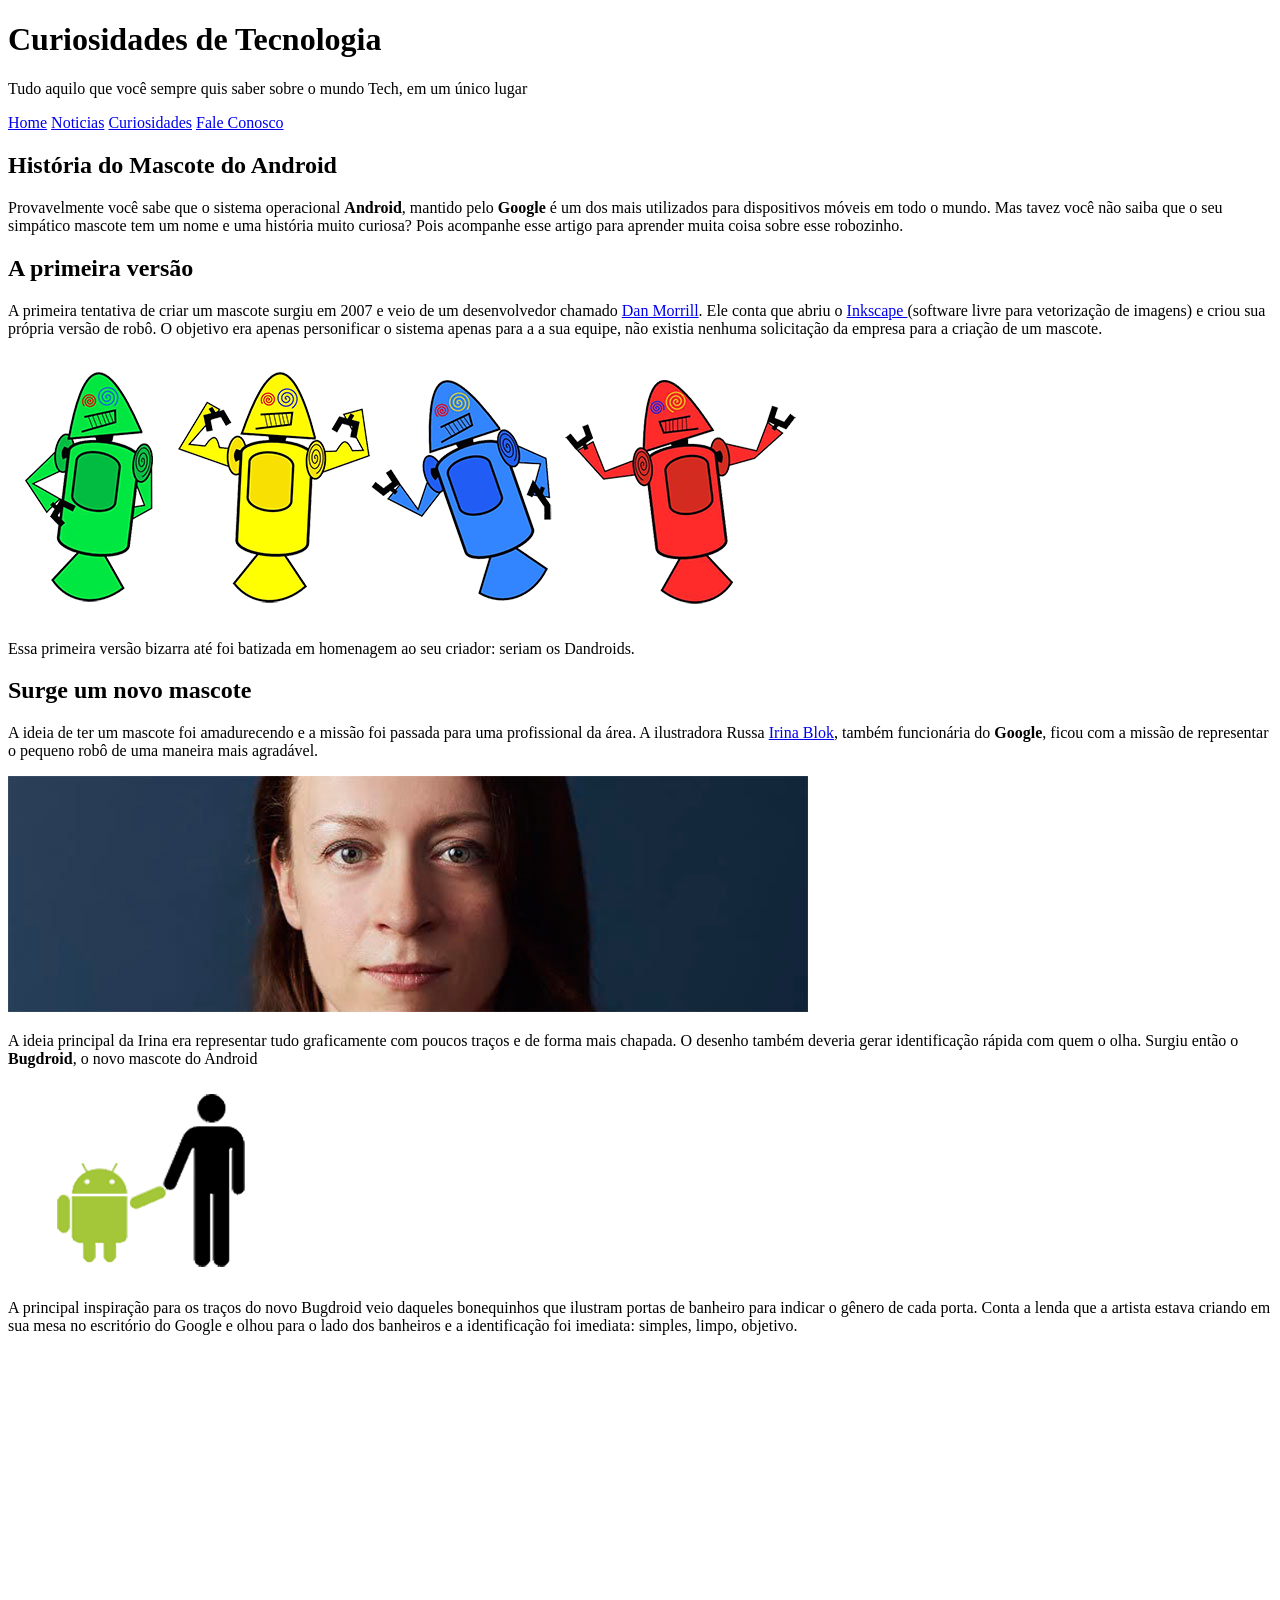
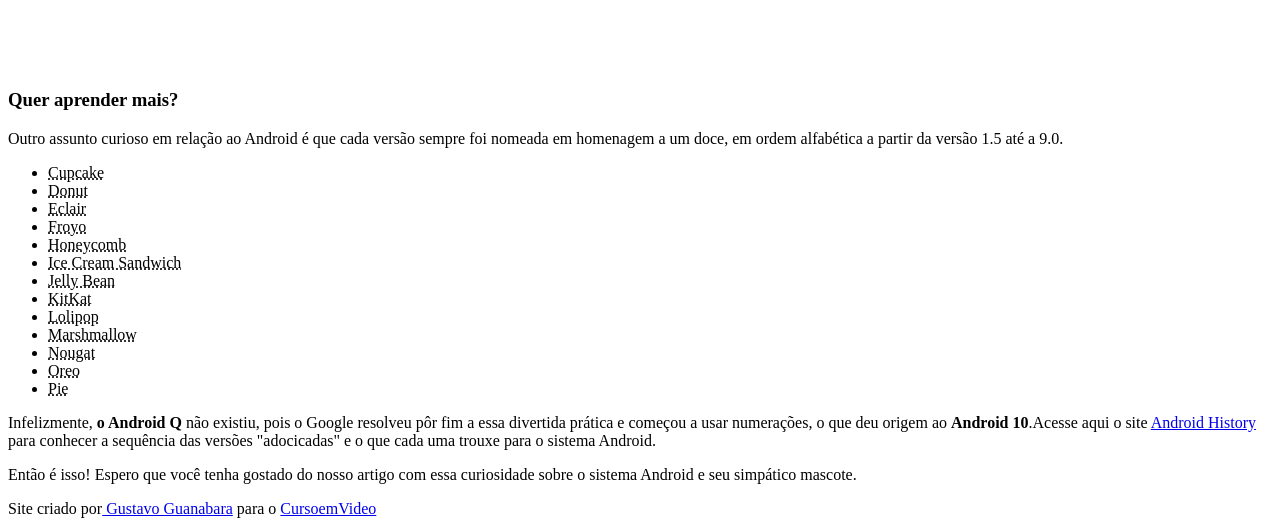
==== index.html @ 8c949e22 "atualizei o nome do index" ====
<!DOCTYPE html>
<html lang="pt-br">
<head>
    <meta charset="UTF-8">
    <meta name="viewport" content="width=device-width, initial-scale=1.0">
    <title>Site Android</title>
    <link rel="shortcut icon" href="./imagens/favicon.ico" type="image/x-icon">
    <link rel="stylesheet" href="style.css">
</head>

<body>
    <header>
        <h1>Curiosidades de Tecnologia</h1>
        <p>Tudo aquilo que você sempre quis saber sobre o mundo Tech, em um único lugar</p>
    </header>
        <nav>
            <a href="#">Home</a>
            <a href="#">Noticias</a>
            <a href="#">Curiosidades</a>
            <a href="#">Fale Conosco</a>
        </nav>
 
<main>
    <article>
    
        <h2>História do Mascote do Android</h2>
        <p>Provavelmente você sabe que o sistema operacional <strong>Android</strong>, mantido pelo <strong>Google</strong> é um dos mais utilizados para dispositivos móveis em todo o mundo. Mas tavez você não saiba que o seu simpático mascote tem um nome e uma história muito curiosa? Pois acompanhe esse artigo para aprender muita coisa sobre esse robozinho.</p>
    
        <h2>A primeira versão</h2>
        <p>A primeira tentativa de criar um mascote surgiu em 2007 e veio de um desenvolvedor chamado <a href="#" class="external">Dan Morrill</a>. Ele conta que abriu o <a href="https://inkscape.org/pt-br/" target="_blank" class="external">Inkscape </a> (software livre para vetorização de imagens) e criou sua própria versão de robô. O objetivo era apenas personificar o sistema apenas para a a sua equipe, não existia nenhuma solicitação da empresa para a criação de um mascote.</p>
    
        <picture>
             <source media="(max-width:500px)" srcset="./imagens/dan-droids-pq.png" type="image/png">
             <img src="./imagens/dan-droids.png" alt="androids">
        </picture>
    
        <p>Essa primeira versão bizarra até foi batizada em homenagem ao seu criador: seriam os Dandroids.</p>
    
        <h2>Surge um novo mascote</h2>
    
         <p>A ideia de ter um mascote foi amadurecendo e a missão foi passada para uma profissional da área. A ilustradora Russa <a href="https://www.irinablok.com/android" target="_blank" rel="next" class="external">Irina Blok</a>, também funcionária do <strong>Google</strong>, ficou com a missão de representar o pequeno robô de uma maneira mais agradável.</p>
    
         <picture>
                <source media="(max-width:500px )" srcset="./imagens/irina-blok-pq.jpg" type="image/jpg">
                 <img src="./imagens/irina-blok.jpg" alt="foto irina-blok">
        </picture>
    
         <p>A ideia principal da Irina era representar tudo graficamente com poucos traços e de forma mais chapada. O desenho também deveria gerar identificação rápida com quem o olha. Surgiu então o<strong> Bugdroid</strong>, o novo mascote do Android</p>
    
        <img class="android" src="./imagens/bugdroid.png"alt="android">
            <p>A principal inspiração para os traços do novo Bugdroid veio daqueles bonequinhos que ilustram portas de banheiro para indicar o gênero de cada porta. Conta a lenda que a artista estava criando em sua mesa no escritório do Google e olhou para o lado dos banheiros e a identificação foi imediata: simples, limpo, objetivo.</p>
                  <div class="video">
                    <iframe width="500" height="315" src="https://www.youtube.com/embed/l2UDgpLz20M?si=Z-oFtTyE2zoHPRi_" title="YouTube video player" frameborder="0" allow="accelerometer; autoplay; clipboard-write; encrypted-media; gyroscope; picture-in-picture; web-share" referrerpolicy="strict-origin-when-cross-origin" allowfullscreen></iframe>
                  </div>
        <aside>
            <h3>Quer aprender mais?</h3>
            <p>Outro assunto curioso em relação ao Android é que cada versão sempre foi nomeada em homenagem a um doce, em ordem alfabética a partir da versão 1.5 até a 9.0.</p>
            <ul>
            <li><abbr title="bolo de copo">Cupcake</abbr>
            <li><abbr title="rosquinha">Donut</abbr>
            <li><abbr title="bomba">Eclair</abbr>
            <li><abbr title="yogurte congelado">Froyo</abbr>
            <li><abbr title="favo de mel">Honeycomb</abbr>
            <li><abbr title="sanduiche de sorvete">Ice Cream Sandwich</abbr>
            <li><abbr title="jujuba">Jelly Bean</abbr>
            <li><abbr title="KitKat">KitKat</abbr>
            <li><abbr title="pirulito">Lolipop</abbr>
            <li><abbr title="Marshmallow">Marshmallow</abbr>
            <li><abbr title="torrone">Nougat</abbr>
            <li><abbr title="oreo">Oreo</abbr>
            <li><abbr title="torta">Pie</abbr>
            </ul>
            <p>Infelizmente, <strong>o Android Q </strong>não existiu, pois o Google resolveu pôr fim a essa divertida prática e começou a usar numerações, o que deu origem ao <strong>Android 10</strong>.Acesse aqui o site <a href="https://www.android.com/intl/en_uk/history/#/donut" target="_blank" class="external">Android History</a> para conhecer a sequência das versões "adocicadas" e o que cada uma trouxe para o sistema Android.</p>
        </aside>
            <p>Então é isso! Espero que você tenha gostado do nosso artigo com essa curiosidade sobre o sistema Android e seu simpático mascote.</p>
    </article>
</main>
 
<footer>Site criado por<a href="https://gustavoguanabara.github.io/" target="_blank"> Gustavo Guanabara</a> para o <a href="https://www.youtube.com/cursoemvideo" target="_blank">CursoemVideo</a></footer>
</body>
</html>
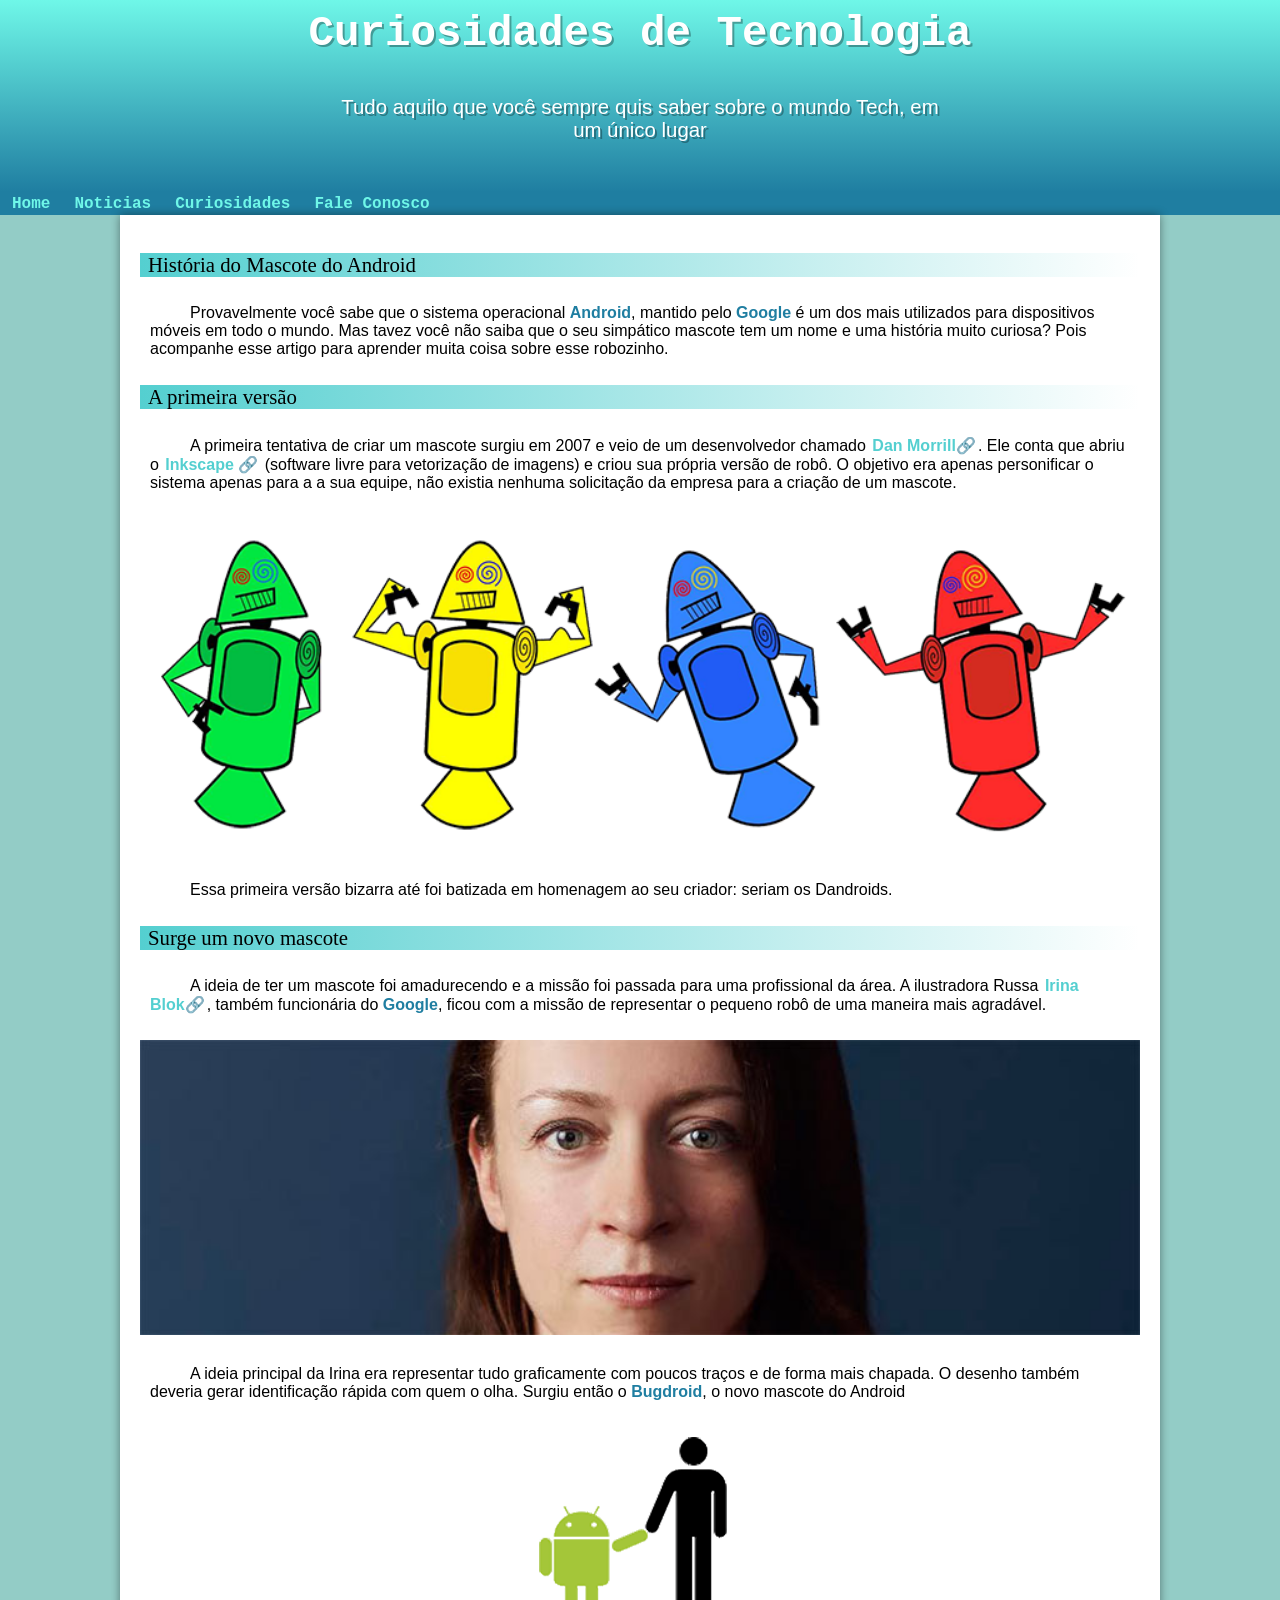
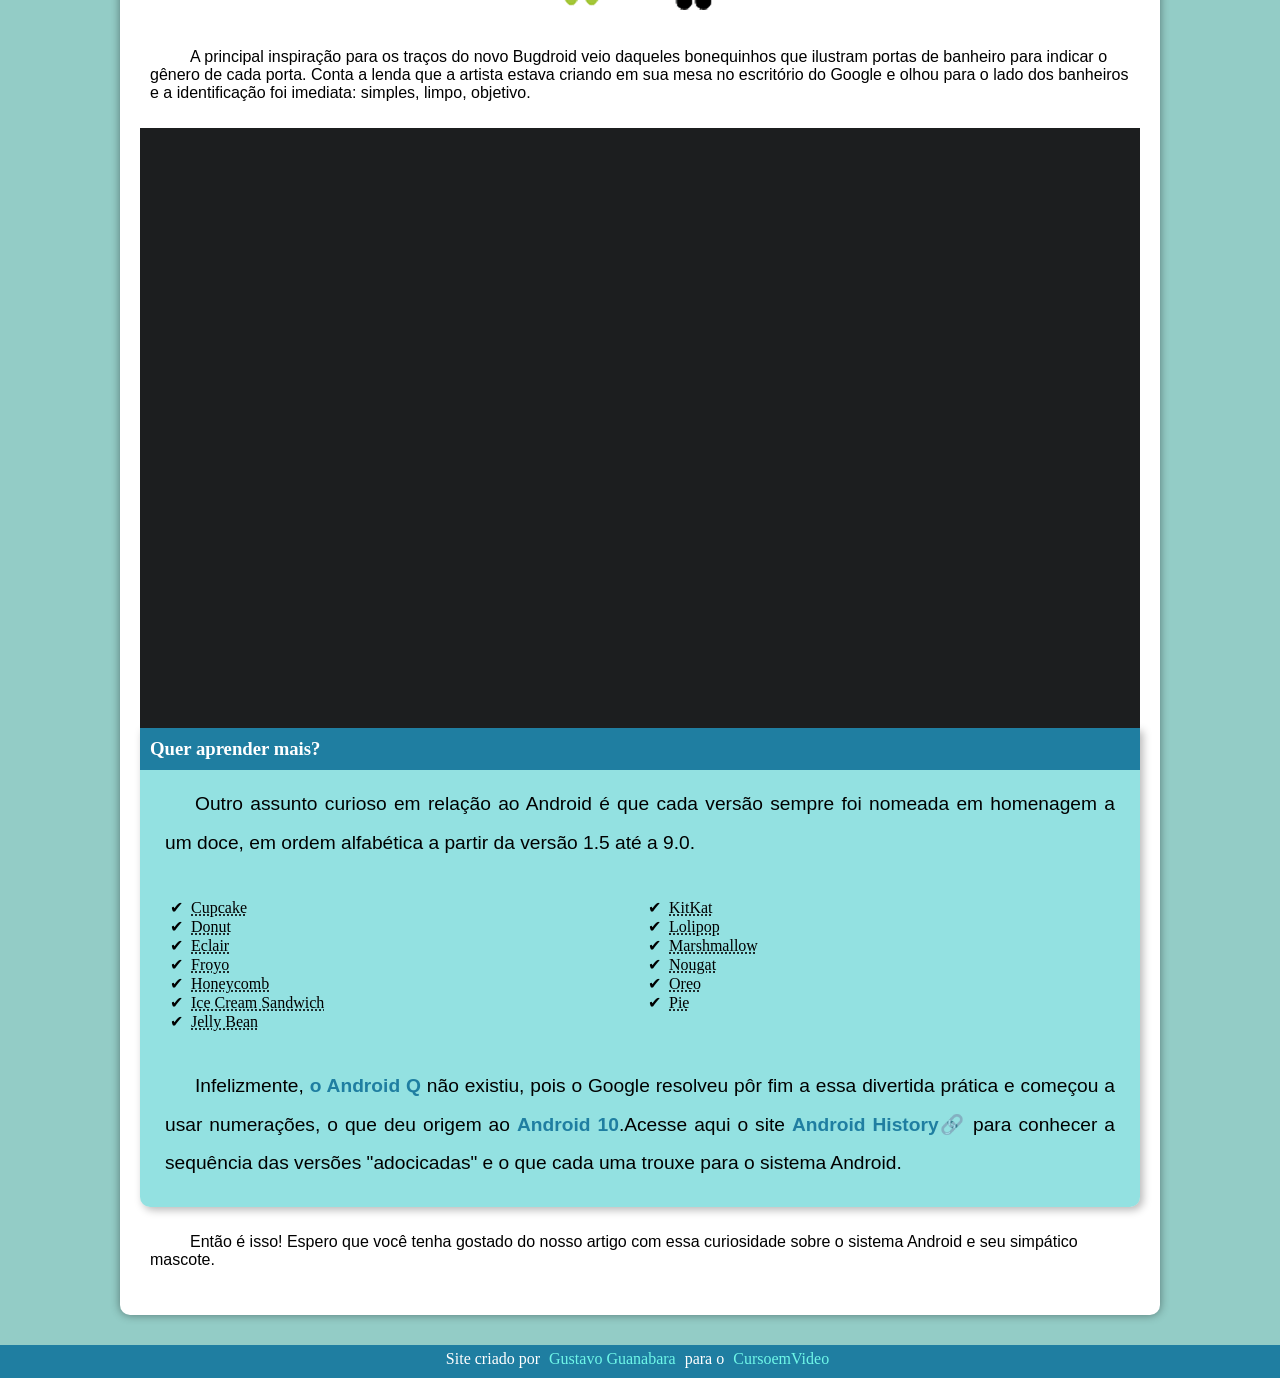
==== commit 28d1b5aa: "atualização do css" ====
--- a/index.html
+++ b/index.html
@@ -5,7 +5,7 @@
     <meta name="viewport" content="width=device-width, initial-scale=1.0">
     <title>Site Android</title>
     <link rel="shortcut icon" href="./imagens/favicon.ico" type="image/x-icon">
-    <link rel="stylesheet" href="style.css">
+   <link rel="stylesheet" href="estillo/style.css">
 </head>
 
 <body>
--- a/estillo/style.css
+++ b/estillo/style.css
@@ -0,0 +1,233 @@
+@charset "utf-8";
+
+
+@font-face{
+    font-family:'android' ;
+    src: url('./fontes/IDroid.otf') format('opentype');
+}
+
+body{
+    margin:0px 0px;
+    padding: 0px 0px;
+    background-color: #52ada49e;
+    }
+a.external::after{
+content: '\1F517';
+}
+
+header{
+font-family:'Courier New', Courier, monospace;
+background-image: linear-gradient(to bottom,#6FF7E8,#54CFD0 ,#3AA6B9,#1F7EA1);
+text-align: center;
+font-weight: normal;
+font-size: 17px;
+color: white;
+margin-top: 0px;    
+        }
+
+header>h1{
+font-family:'Courier New', Courier, monospace;
+font-size: 2.5em;
+margin-top:0px;
+padding: 10px 10px;
+text-shadow: 2px 2px 0px rgba(0, 0, 0, 0.315);
+            }
+
+header > p{
+font-family: Arial, Helvetica, sans-serif;
+font-size: 1.2em;
+    color: white;
+    max-width: 600px;
+    padding-right: 10px;
+    padding-left: 10px;
+    margin: auto;
+    padding-bottom: 50px;
+    text-shadow: 2px 2px 0px rgba(0, 0, 0, 0.315);
+}
+
+nav{
+    background-color: #1F7EA1;
+    text-align: left;
+    padding: 2px ;
+    }
+
+nav>a:hover{
+    background-color:#70ffee;
+    color: #1F7EA1;
+    border-radius: 5px;
+    padding: 2px ;
+    
+
+           }
+
+nav>a{
+    font-family: 'Courier New', Courier, monospace;
+    font-size: 1em;
+    font-weight: bold;
+    text-align: left;
+    text-decoration: none;
+    color: #6FF7E8;
+    padding: 0px 10px;
+         }
+
+main{
+   
+    min-width: 300px;
+    max-width: 1000px;
+    margin: auto;
+    margin-bottom: 30px;
+    padding: 20px;
+    background-color: white;
+    box-shadow: 0px 0px 10px rgba(0, 0, 0, 0.418);
+    border-bottom-left-radius: 10px;
+    border-bottom-right-radius: 10px;
+
+    }
+
+article>p>a{
+  
+    color:#54CFD0;
+    text-decoration: none;
+    border-radius: 3px;
+    padding: 2px;
+    font-weight: bold;
+            }
+
+article>p>a:hover{
+    color: #1F7EA1;
+    border-radius: 5px;
+    padding: 5px;
+    text-decoration:underline;
+
+                 }
+
+main>article>p{
+    text-indent: 40px;
+    font-family: Arial, Helvetica, sans-serif;
+    padding: 10px;
+               }
+
+strong{
+    color: #1F7EA1;
+       }
+
+main>article>h2{
+    font-family:'android' ;
+    font-size: 1.3em;
+    font-weight: normal;
+    text-indent: 8px;
+    background-image: linear-gradient(to right, #54CFD0, transparent);
+                }
+
+main>img{
+width: 100%;
+
+}
+
+picture>img{
+    width: 100%;
+
+            }
+
+main>article>img.android{
+    max-width: 300px;
+    display: block;
+    margin: auto;
+}
+
+div.video{
+  
+    background-color: #1c1e1f;
+    margin: 0px -20 0 -20px;
+    padding: 20px;
+    padding-bottom:58%;
+    position: relative;
+  }
+
+div.video>iframe{
+    position: absolute;
+    top: 1%;
+    left: 1%;
+    width: 98%;
+    height: 98%;
+}
+
+aside{
+    background-color: #54d0d0a0;
+    padding: 10px;
+    border-bottom-left-radius: 10px;
+    border-bottom-right-radius: 10px;
+    box-shadow: 3px 3px 8px rgba(0, 0, 0, 0.281);
+}
+
+aside>h3{
+    background-color: #1F7EA1;
+    color: white;
+    padding: 10px;
+    margin: -10px -10px 0px -10px;
+    
+        }
+
+aside>p{
+    font-family: Arial, Helvetica, sans-serif;
+    margin: 15px 15px;
+    text-align: justify;
+    text-indent: 30px;
+    font-size: 1.2em;
+    line-height: 2em;
+
+       }
+
+aside>ul{
+    list-style-type: '\2714\00a0\00a0';
+    list-style-position: inside;
+    columns: 2;
+    padding: 20px 20px;
+ 
+        }
+
+
+aside>p>strong{
+    color: #1F7EA1;
+
+        }
+
+aside>p>a{
+
+    color:#1F7EA1;
+    text-decoration: none;
+    border-radius: 5px;
+    font-weight: bold;
+
+        }
+
+aside>p>a:hover{
+    color: #1F7EA1;
+    border-radius: 5px;
+    padding: 5px;
+    text-decoration:underline;
+
+                }
+
+footer{
+    background-color: #1F7EA1;
+    color:white;
+    text-align: center;
+    padding: 5px 0px 10px 0px;
+
+        }
+
+footer>a{
+    color: #6FF7E8;
+    text-decoration: none;
+    padding: 5px;
+        }
+
+footer>a:hover{
+    background-color: #6FF7E8;
+    color: #1F7EA1;
+    text-decoration:underline;
+    border-radius: 5px;
+    padding:5px ;
+
+                }
